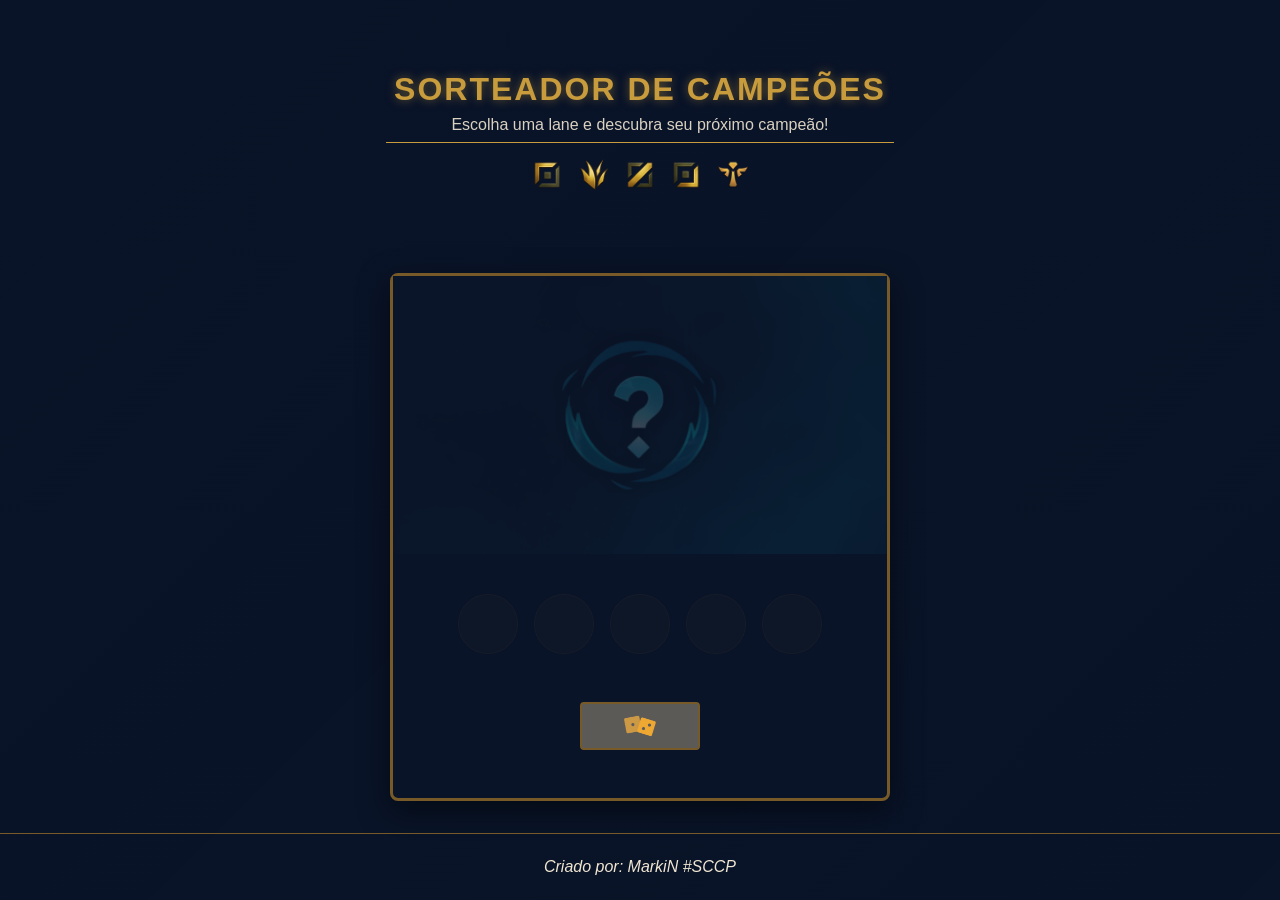
==== index.html @ a5305e43 "Primeiro commit" ====
<!DOCTYPE html>
<html lang="pt-BR">
<head>
    <meta charset="UTF-8">
    <meta name="viewport" content="width=device-width, initial-scale=1.0">
    <title>Sorteador de Campeões LoL</title>
    <link rel="stylesheet" href="css/style.css">
    <link rel="stylesheet" href="css/animations.css">
    <link rel="stylesheet" href="css/background.css">
    <link rel="stylesheet" href="css/tooltips.css">
    <link rel="stylesheet" href="css/animation-effects.css">
    <link rel="icon" href="assets/images/favicon.ico" type="image/x-icon">
    <meta name="description" content="Sorteie campeões de League of Legends por lane e descubra novos personagens para jogar!">
</head>
<body>
    <div class="container">
        <header>
            <h1>Sorteador de Campeões</h1>
            <p>Escolha uma lane e descubra seu próximo campeão!</p>
        </header>

        <div class="lane-selector">
            <button class="lane-btn" data-lane="top">
                <img src="assets/images/Top.png" alt="Top" />
            </button>
            <button class="lane-btn" data-lane="jungle">
                <img src="assets/images/Jungle.png" alt="Jungle" />
            </button>
            <button class="lane-btn" data-lane="mid">
                <img src="assets/images/Mid.png" alt="Mid" />
            </button>
            <button class="lane-btn" data-lane="adc">
                <img src="assets/images/Bot.png" alt="ADC" />
            </button>
            <button class="lane-btn" data-lane="support">
                <img src="assets/images/Support.png" alt="Support" />
            </button>
            <div class="selected-lane">
                <p>Lane selecionada: <span id="current-lane">Nenhuma</span></p>
            </div>
        </div>

    </div>
    <div class="champion-display">
        <div id="champion-card" class="hidden">
            <div class="champion-splash">
                <img id="champion-image" src="assets/images/fundo.png" alt="" >
                <div class="sorting-animation">
                </div>
            </div>
            <div class="champion-info">
                <h2 id="champion-name"></h2>
                <div class="champion-abilities">
                    <div class="ability-container">
                        <img id="passive" src="assets/images/habilidade.png" alt=" " class="empty">
                        <div class="tooltip">
                            <h4 id="passive-name">Passiva</h4>
                            <p id="passive-desc">Descrição da habilidade passiva do campeão.</p>
                        </div>
                    </div>
                    <div class="ability-container">
                        <img id="q-skill" src="assets/images/habilidade.png" alt=" " class="empty">
                        <div class="tooltip">
                            <h4 id="q-name">Habilidade Q</h4>
                            <p id="q-desc">Descrição da habilidade Q do campeão.</p>
                        </div>
                    </div>
                    <div class="ability-container">
                        <img id="w-skill" src="assets/images/habilidade.png" alt=" " class="empty">
                        <div class="tooltip">
                            <h4 id="w-name">Habilidade W</h4>
                            <p id="w-desc">Descrição da habilidade W do campeão.</p>
                        </div>
                    </div>
                    <div class="ability-container">
                        <img id="e-skill" src="assets/images/habilidade.png" alt=" " class="empty">
                        <div class="tooltip">
                            <h4 id="e-name">Habilidade E</h4>
                            <p id="e-desc">Descrição da habilidade E do campeão.</p>
                        </div>
                    </div>
                    <div class="ability-container">
                        <img id="r-skill" src="assets/images/habilidade.png" alt=" " class="empty">
                        <div class="tooltip">
                            <h4 id="r-name">Habilidade Ultimate (R)</h4>
                            <p id="r-desc">Descrição da habilidade ultimate do campeão.</p>
                        </div>
                    </div>
                </div>
                <a id="champion-link" href="#" target="_blank" rel="noopener noreferrer">Ver página oficial</a>
            </div>
            <div class="randomize-section">
                <button id="randomize-btn" disabled>
                    <img src="assets/images/dados.png" alt="Sortear" class="icon">
                </button>
            </div>
        </div>
        
    </div>

    <footer>
        <!-- <p>
            League of Legends e todos os seus personagens são propriedade da Riot Games, Inc. <br>
            Este site não é endossado pela Riot Games e não representa uma entidade oficial da empresa. <br>
            Imagens e conteúdo usados sob a política de conteúdo legal da Riot: 
            <a href="https://www.riotgames.com/pt-br/juridico" target="_blank">riotgames.com/legal</a>
        </p> -->
        <address>
            Criado por: MarkiN #SCCP
          </address>
    </footer>

    <script src="js/data-dragon-api.js"></script>
    <script src="js/main.js"></script>
</body>
</html>
---- css/style.css ----
/* Estilos gerais e variáveis */
:root {
    --primary-color: #0A1428;
    --secondary-color: #091428;
    --accent-color: #C89B3C;
    --accent-hover: #F0E6D2;
    --text-color: #F0E6D2;
    --button-color: #1E2328;
    --button-hover: #785A28;
    --disabled-color: #5B5A56;
    --background-gradient: linear-gradient(to bottom, #091428, #0A1428);
    --card-background: #0A1428;
    --border-color: #785A28;
}

* {
    margin: 0;
    padding: 0;
    box-sizing: border-box;
    font-family: 'Beaufort for LOL', 'Spiegel', 'Roboto', sans-serif;
}

@font-face {
    font-family: 'Beaufort for LOL';
    src: url('../assets/fonts/Beaufort for LOL Bold') format('woff2');
    font-weight: bold;
    font-style: normal;
}

body {
    background: var(--background-gradient);
    color: var(--text-color);
    min-height: 100vh;
    display: flex;
    flex-direction: column;
    justify-content: space-between;
    background-size: cover;
    background-position: center;
    background-attachment: fixed;
    background-blend-mode: overlay;
    
}

.container {
    max-width: 1200px;
    margin: 0 auto;
    padding: 0px;
    flex: 1;
    display: flex;
    flex-direction: column;
    justify-content: center;
    align-items: center;
    
}

/* Cabeçalho */
header {
    text-align: center;
    margin-bottom: 1rem;
    padding: 0.5rem;
    border-bottom: 1.5px solid var(--accent-color);
}

header h1 {
    font-size: 2rem;
    margin-bottom: 0.5rem;
    text-transform: uppercase;
    letter-spacing: 2px;
    color: var(--accent-color);
    text-shadow: 0 0 10px rgba(200, 155, 60, 0.5);
}

header p {
    font-size: 1rem;
    opacity: 0.9;
}

/* Seletor de Lane */
.lane-selector {
    margin-bottom: 1rem;
    text-align: center;
}
.selected-lane{
    display: none;
}

.lane-buttons {
    display: flex;
    justify-content: center;
    flex-wrap: wrap;
    gap: 1rem;
    margin-bottom: 1rem;
}

 .lane-btn {
    background: none;
    border: none;
    padding: 0;
    margin: 0 5px;
    cursor: pointer;
    outline: none;
}

.lane-btn img {
    width: 32px; 
    height: auto;
    transition: all 0.3s ease;
    display: block;
    filter: drop-shadow(0 0 0 transparent); 
}

.lane-btn.active img {
    filter: drop-shadow(0 0 7px var(--accent-color) );
    transform: scale(1.3);
    transition: all 0.1s ease;
}


/* Seção de Sorteio */
.randomize-section {
    text-align: center;
    margin-bottom: 3rem;
    display: flex;
    justify-content: center;
    width: 100%;
}

#randomize-btn {

    background-color: #0e1621; 
    color: var(--primary-color);
    border: 2px solid var(--border-color);
    width: 120px; 
    height: 48px;  
    padding: 0;
    font-size: 0; 
    cursor: pointer;
    transition: all 0.3s ease;
    border-radius: 4px; 
    box-shadow: 0 0 10px rgba(0, 234, 255, 0.3);
    display: flex;
    align-items: center;
    justify-content: center;
    position: relative;
    overflow: hidden;
    
}

#randomize-btn .icon {
    width: 32px;
    height: 32px;
  }

#randomize-btn:hover:not(:disabled) {
    background-color: var(--border-color);
    transform: translateY(-3px);
    box-shadow: 0 8px 20px rgba(0, 0, 0, 0.4);
}

#randomize-btn:disabled {
    background-color: var(--disabled-color);
    cursor: not-allowed;
    transform: none;
    box-shadow: none;
}

#randomize-btn:before {
    content: '';
    position: absolute;
    top: 0;
    left: -100%;
    width: 100%;
    height: 100%;
    background: linear-gradient(90deg, transparent, rgba(255, 255, 255, 0.3), transparent);
    transition: 0.5s;
}

#randomize-btn:hover:not(:disabled):before {
    left: 100%;
}

/* Exibição do Campeão */
.champion-display {
    display: flex;
    flex-direction: column;
    align-items: center;
    justify-content: center;
}

#champion-card {
    background: var(--card-background);
    border: 3px solid var(--border-color);
    border-radius: 8px;
    overflow: visible;
    width: 100%;
    max-width: 500px;
    box-shadow: 0 10px 30px rgba(0, 0, 0, 0.5);
    display: flex;
    flex-direction: column;
    margin-bottom: 2rem;
    transition: opacity 0.5s ease, transform 0.5s ease;
}

#champion-card.hidden {
    opacity: 1;
    transform: translateY(0);
    background-color: rgba(30, 35, 40, 0.5);
    border-color: rgba(120, 90, 40, 0.3);
    box-shadow: 0 5px 15px rgba(0, 0, 0, 0.2);
}

#champion-card.hidden .champion-splash img,
#champion-card.hidden #champion-name,
#champion-card.hidden #champion-link {
    opacity: 0;
    visibility: hidden;
}
  
  .champion-splash img.slide-in {
    opacity: 1;
    transform: translateX(0);
  }
  

#champion-card.hidden .champion-abilities img {
    opacity: 0.3;
    visibility: visible;
    background-color: rgba(30, 35, 40, 0.5);
    border: 1px solid rgba(120, 90, 40, 0.3);
}

#champion-card.hidden .tooltip {
    display: none;
}

#champion-card.visible {
    opacity: 1;
    transform: translateY(0);
}

#champion-card.visible .champion-splash img,
#champion-card.visible #champion-name,
#champion-card.visible .champion-abilities img,
#champion-card.visible #champion-link {
    opacity: 1;
    visibility: visible;
}

.champion-splash {
    width: 100%;
    height: 0;
    padding-bottom: 56.25%; /* 16:9 aspect ratio */
    position: relative;
    overflow: hidden;
}

.champion-splash img {
    position: absolute;
    top: 0;
    left: 0;
    width: 100%;
    height: 100%;
    object-fit: cover;
    transition: transform 0.5s ease;
}

.champion-splash:hover img {
    transform: scale(1.05);
}

.champion-info {
    padding: 1.5rem;
    text-align: center;
}

.champion-info h2 {
    font-size: 2.5rem;
    margin-bottom: 1rem;
    color: var(--accent-color);
    text-transform: uppercase;
    letter-spacing: 1px;
}

.champion-abilities {
    display: flex;
    justify-content: center;
    gap: 1rem;
    margin-bottom: 1.5rem;
    flex-wrap: wrap;
}

.champion-abilities img {
    width: 60px;
    height: 60px;
    border-radius: 50%;
    border: 2px solid var(--border-color);
    transition: transform 0.3s ease, box-shadow 0.3s ease;
}

.champion-abilities img:hover {
    transform: translateY(-5px);
    box-shadow: 0 5px 15px rgba(200, 155, 60, 0.5);
}

#champion-link {
    display: none;
    background-color: var(--button-color);
    color: var(--text-color);
    text-decoration: none;
    padding: 0.8rem 1.5rem;
    border-radius: 4px;
    transition: all 0.3s ease;
    border: 1px solid var(--border-color);
}

#champion-link:hover {
    background-color: var(--button-hover);
    color: var(--accent-hover);
}

#randomize-again {
    background-color: var(--button-color);
    color: var(--text-color);
    border: 2px solid var(--border-color);
    padding: 0.8rem 1.5rem;
    font-size: 1.1rem;
    cursor: pointer;
    transition: all 0.3s ease;
    border-radius: 4px;
    margin-top: 1rem;
    opacity: 0;
    transform: translateY(20px);
    transition: opacity 0.5s ease, transform 0.5s ease, background-color 0.3s ease;
}

#randomize-again.visible {
    opacity: 1;
    transform: translateY(0);
}

#randomize-again:hover {
    background-color: var(--button-hover);
}

.hidden {
    display: none;
}

/* Rodapé */
footer {
    text-align: center;
    padding: 1.5rem;
    background-color: rgba(10, 20, 40, 0.8);
    border-top: 1px solid var(--border-color);
}

footer p {
    margin-bottom: 0.5rem;
    font-size: 0.9rem;
    opacity: 0.8;
}

footer a {
    color: var(--accent-color);
    text-decoration: none;
    transition: color 0.3s ease;
}

footer a:hover {
    color: var(--accent-hover);
    text-decoration: underline;
}

/* Animações */
@keyframes fadeIn {
    from {
        opacity: 0;
        transform: translateY(20px);
    }
    to {
        opacity: 1;
        transform: translateY(0);
    }
}

@keyframes pulse {
    0% {
        box-shadow: 0 0 0 0 rgba(200, 155, 60, 0.7);
    }
    70% {
        box-shadow: 0 0 0 10px rgba(200, 155, 60, 0);
    }
    100% {
        box-shadow: 0 0 0 0 rgba(200, 155, 60, 0);
    }
}

/* Responsividade */
/* @media (min-width: 768px) {
    #champion-card {
        flex-direction: row;
    } */
    
    /* .champion-splash {
        width: 60%;
        height: auto;
        padding-bottom: 0;
    }
    
    .champion-info {
        width: 40%;
        display: flex;
        flex-direction: column;
        justify-content: center;
    }
} */

@media (max-width: 767px) {
    header h1 {
        font-size: 2.2rem;
    }
    
    .lane-buttons {
        gap: 0.5rem;
    }
    
    /* .lane-btn {
        padding: 0.6rem 1rem;
        font-size: 1rem;
        min-width: 100px;
    } */
    
    #randomize-btn {
        padding: 0.8rem 1.5rem;
        font-size: 1.2rem;
    }
    
    .champion-info h2 {
        font-size: 2rem;
    }
    
    .champion-abilities img {
        width: 50px;
        height: 50px;
    }
}

@media (max-width: 480px) {
    .container {
        padding: 1rem;
    }
    
    header h1 {
        font-size: 1.8rem;
    }
    
    header p {
        font-size: 1rem;
    }
    
    /* .lane-btn {
        padding: 0.5rem 0.8rem;
        font-size: 0.9rem;
        min-width: 80px;
    } */
    
    .champion-info h2 {
        font-size: 1.5rem;
    }
    
    .champion-abilities img {
        width: 40px;
        height: 40px;
    }
}
---- css/animations.css ----
/* Estilos adicionais para animações e efeitos */
@keyframes fadeIn {
    from {
        opacity: 0;
        transform: translateY(20px);
    }
    to {
        opacity: 1;
        transform: translateY(0);
    }
}

@keyframes pulse {
    0% {
        transform: scale(1);
        box-shadow: 0 0 0 0 rgba(200, 155, 60, 0.7);
    }
    70% {
        transform: scale(1.05);
        box-shadow: 0 0 0 10px rgba(200, 155, 60, 0);
    }
    100% {
        transform: scale(1);
        box-shadow: 0 0 0 0 rgba(200, 155, 60, 0);
    }
}

@keyframes confetti-fall {
    0% {
        transform: translateY(-100vh) rotate(0deg);
    }
    100% {
        transform: translateY(100vh) rotate(360deg);
    }
}



@keyframes shuffle {
    0% {
        transform: translateY(0) scale(1);
        opacity: 1;
    }
    50% {
        transform: translateY(-20px) scale(1.1);
        opacity: 0.5;
    }
    100% {
        transform: translateY(0) scale(1);
        opacity: 1;
    }
}

.shuffle {
    animation: shuffle 0.2s ease;
}

@keyframes glow {
    0% {
        box-shadow: 0 0 5px rgba(200, 155, 60, 0.5);
    }
    50% {
        box-shadow: 0 0 20px rgba(200, 155, 60, 0.8);
    }
    100% {
        box-shadow: 0 0 5px rgba(200, 155, 60, 0.5);
    }
}

.champion-card.visible {
    animation: fadeIn 0.8s ease forwards, glow 2s ease infinite;
}

#randomize-again.visible {
    animation: fadeIn 0.5s ease forwards;
}


.lane-btn:hover img {
    transform: scale(1.1);
    transition: transform 0.2s ease;
}


@keyframes shine {
    0% {
        transform: translateX(-100%) rotate(45deg);
    }
    100% {
        transform: translateX(100%) rotate(45deg);
    }
}

/* Efeito de loading durante o sorteio */
.loading-spinner {
    display: inline-block;
    width: 50px;
    height: 50px;
    border: 5px solid rgba(240, 230, 210, 0.3);
    border-radius: 50%;
    border-top-color: var(--accent-color);
    animation: spin 1s ease-in-out infinite;
}

@keyframes spin {
    to {
        transform: rotate(360deg);
    }
}

/* Efeito de escala para ícones de habilidades */
.champion-abilities img:hover {
    transform: scale(1.2);
    box-shadow: 0 0 15px rgba(200, 155, 60, 0.8);
    z-index: 10;
}

/* Efeito de partículas para o fundo */
.particle {
    position: fixed;
    background-color: rgba(240, 230, 210, 0.2);
    border-radius: 50%;
    pointer-events: none;
    z-index: -1;
}

/* Efeito de destaque para o campeão selecionado */
.champion-splash::after {
    content: '';
    position: absolute;
    top: 0;
    left: 0;
    width: 100%;
    height: 100%;
    background: linear-gradient(135deg, rgba(200, 155, 60, 0.3) 0%, transparent 50%, rgba(200, 155, 60, 0.3) 100%);
    opacity: 0;
    transition: opacity 0.5s ease;
}

.champion-splash:hover::after {
    opacity: 1;
}
---- css/background.css ----
body::before {
    content: '';
    position: fixed;
    top: 0;
    left: 0;
    width: 100%;
    height: 100%;
    background-image: url('https://ddragon.leagueoflegends.com/cdn/img/champion/splash/Lux_0.jpg');
    background-size: cover;
    background-position: center;
    filter: blur(8px) brightness(0.3);
    z-index: -2;
}

body::after {
    content: '';
    position: fixed;
    top: 0;
    left: 0;
    width: 100%;
    height: 100%;
    background: linear-gradient(135deg, rgba(10, 20, 40, 0.9) 0%, rgba(9, 20, 40, 0.8) 100%);
    z-index: -1;
}
---- css/tooltips.css ----
.champion-abilities {
    position: relative;
    
}

.champion-abilities img {
    position: relative;
    cursor: pointer;
}

.tooltip {
    position: absolute;
    bottom: 100%;
    left: 50%;
    transform: translateX(-50%);
    background-color: var(--card-background);
    border: 2px solid var(--border-color);
    border-radius: 4px;
    padding: 10px;
    width: 250px;
    color: var(--text-color);
    font-size: 0.9rem;
    z-index: 1000;
    opacity: 0;
    visibility: hidden;
    transition: opacity 0.3s ease, visibility 0.3s ease;
    box-shadow: 0 5px 15px rgba(0, 0, 0, 0.5);
    pointer-events: none;
}

.tooltip::after {
    content: '';
    position: absolute;
    top: 100%;
    left: 50%;
    transform: translateX(-50%);
    border-width: 8px;
    border-style: solid;
    border-color: var(--border-color) transparent transparent transparent;
}

.tooltip h4 {
    color: var(--accent-color);
    margin: 0 0 5px 0;
    font-size: 1rem;
    text-transform: uppercase;
    letter-spacing: 1px;
}

.tooltip p {
    margin: 0;
    line-height: 1.4;
}

.champion-abilities img:hover + .tooltip {
    opacity: 1;
    visibility: visible;
}

.champion-abilities img {
    width: 60px;
    height: 60px;
    border-radius: 50%;
    border: 2px solid var(--border-color);
    transition: all 0.3s ease;
    background-color: rgba(0, 0, 0, 0.3);
    object-fit: cover;
}

.champion-splash img,
#champion-name,
.champion-abilities img,
#champion-link {
    transition: opacity 0.5s ease, visibility 0.5s ease;
}

.champion-abilities img.empty {
    background-color: rgba(30, 35, 40, 0.5);
    border: 1px solid rgba(120, 90, 40, 0.3);
    display: flex;
    align-items: center;
    justify-content: center;
    position: relative;
    opacity: 0.3;
}

.champion-abilities img.error {
    background-color: rgba(30, 35, 40, 0.5);
    border: 1px solid rgba(120, 90, 40, 0.3);
    display: flex;
    align-items: center;
    justify-content: center;
    position: relative;
}
---- css/animation-effects.css ----
/* Estilos para imagens genéricas no card vazio */
.placeholder-image {
    position: absolute;
    top: 0;
    left: 0;
    width: 100%;
    height: 100%;
    object-fit: cover;
    opacity: 0.3;
    transition: opacity 0.3s ease;
}

.champion-splash .placeholder-image {
    border-radius: 0;
    border: none;
}

#champion-card.visible .placeholder-image {
    display: none;
}

/* Ajustes para o card vazio */
#champion-card.hidden .champion-info {
    position: relative;
    z-index: 10;
}

#champion-card.hidden .champion-splash {
    position: relative;
    overflow: hidden;
}

/* Ajustes para o z-index dos tooltips */
.ability-container {
    position: relative;
    z-index: 100;
}

.ability-container:hover {
    z-index: 1001;
}
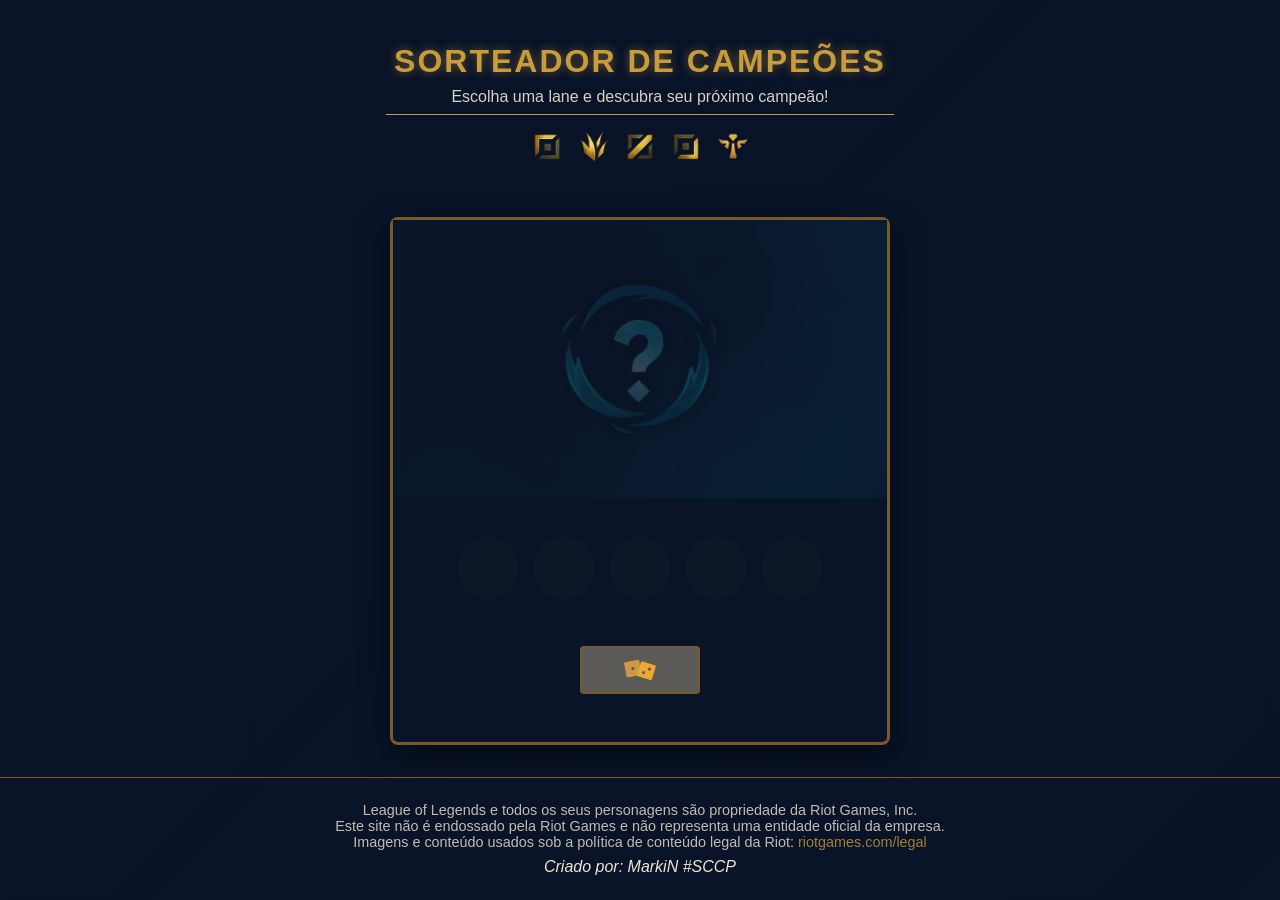
==== commit 2d49ef43: "Update index.html" ====
--- a/index.html
+++ b/index.html
@@ -99,12 +99,12 @@
     </div>
 
     <footer>
-        <!-- <p>
+         <p>
             League of Legends e todos os seus personagens são propriedade da Riot Games, Inc. <br>
             Este site não é endossado pela Riot Games e não representa uma entidade oficial da empresa. <br>
             Imagens e conteúdo usados sob a política de conteúdo legal da Riot: 
             <a href="https://www.riotgames.com/pt-br/juridico" target="_blank">riotgames.com/legal</a>
-        </p> -->
+        </p> 
         <address>
             Criado por: MarkiN #SCCP
           </address>
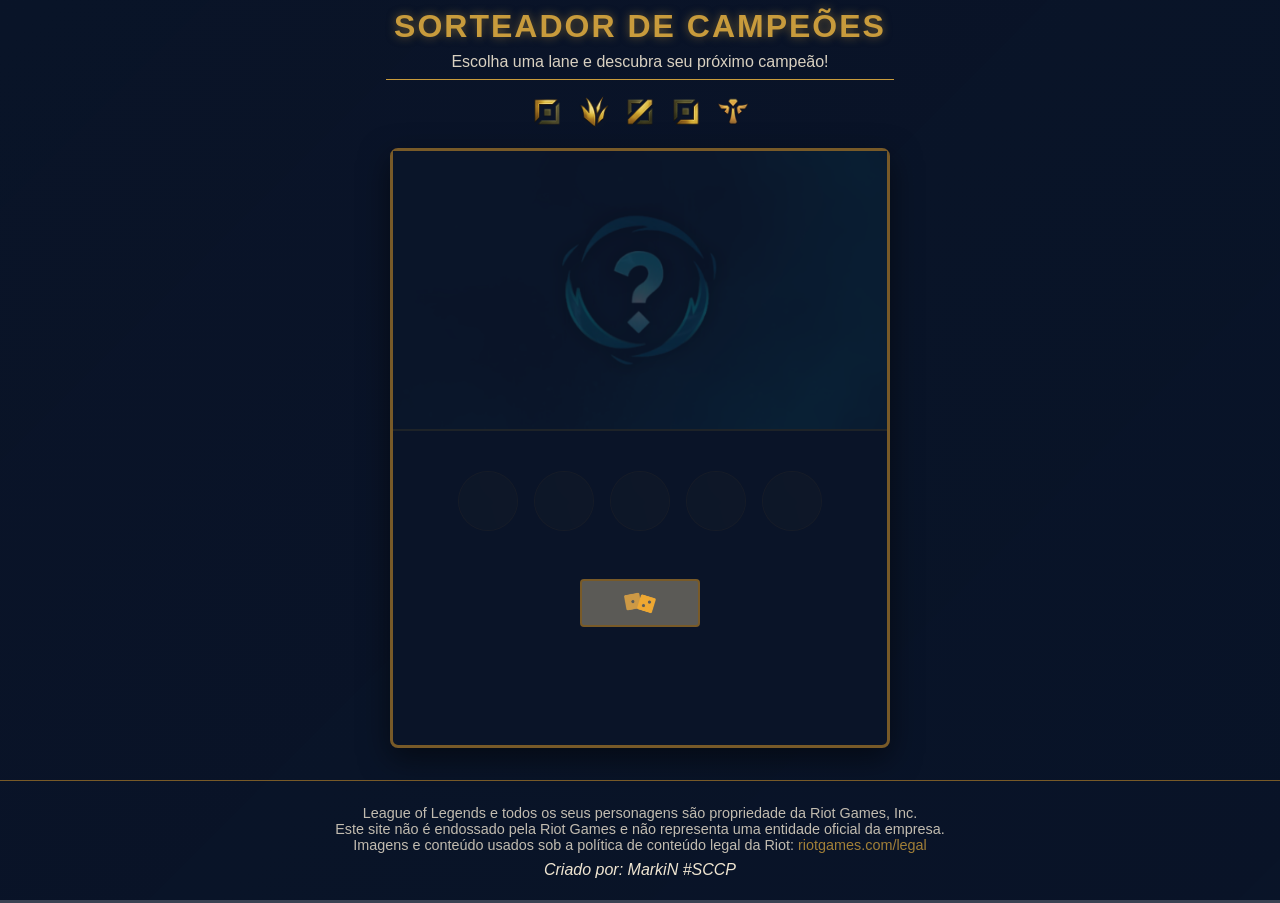
==== commit c7a50c73: "atualização card" ====
--- a/index.html
+++ b/index.html
@@ -99,12 +99,12 @@
     </div>
 
     <footer>
-         <p>
+        <p>
             League of Legends e todos os seus personagens são propriedade da Riot Games, Inc. <br>
             Este site não é endossado pela Riot Games e não representa uma entidade oficial da empresa. <br>
             Imagens e conteúdo usados sob a política de conteúdo legal da Riot: 
             <a href="https://www.riotgames.com/pt-br/juridico" target="_blank">riotgames.com/legal</a>
-        </p> 
+       
         <address>
             Criado por: MarkiN #SCCP
           </address>
--- a/css/style.css
+++ b/css/style.css
@@ -38,7 +38,11 @@
     background-position: center;
     background-attachment: fixed;
     background-blend-mode: overlay;
-    
+  
+    user-select: none;
+    -webkit-user-select: none; /* Para Safari */
+    -moz-user-select: none;    /* Para Firefox */
+    -ms-user-select: none;     /* Para Internet Explorer/Edge antigo */
 }
 
 .container {
@@ -190,6 +194,7 @@
 #champion-card {
     background: var(--card-background);
     border: 3px solid var(--border-color);
+    min-height: 600px;
     border-radius: 8px;
     overflow: visible;
     width: 100%;
@@ -252,6 +257,9 @@
     padding-bottom: 56.25%; /* 16:9 aspect ratio */
     position: relative;
     overflow: hidden;
+    border-bottom:  2px solid var(--button-color);
+
+
 }
 
 .champion-splash img {
@@ -280,6 +288,7 @@
     text-transform: uppercase;
     letter-spacing: 1px;
 }
+
 
 .champion-abilities {
     display: flex;
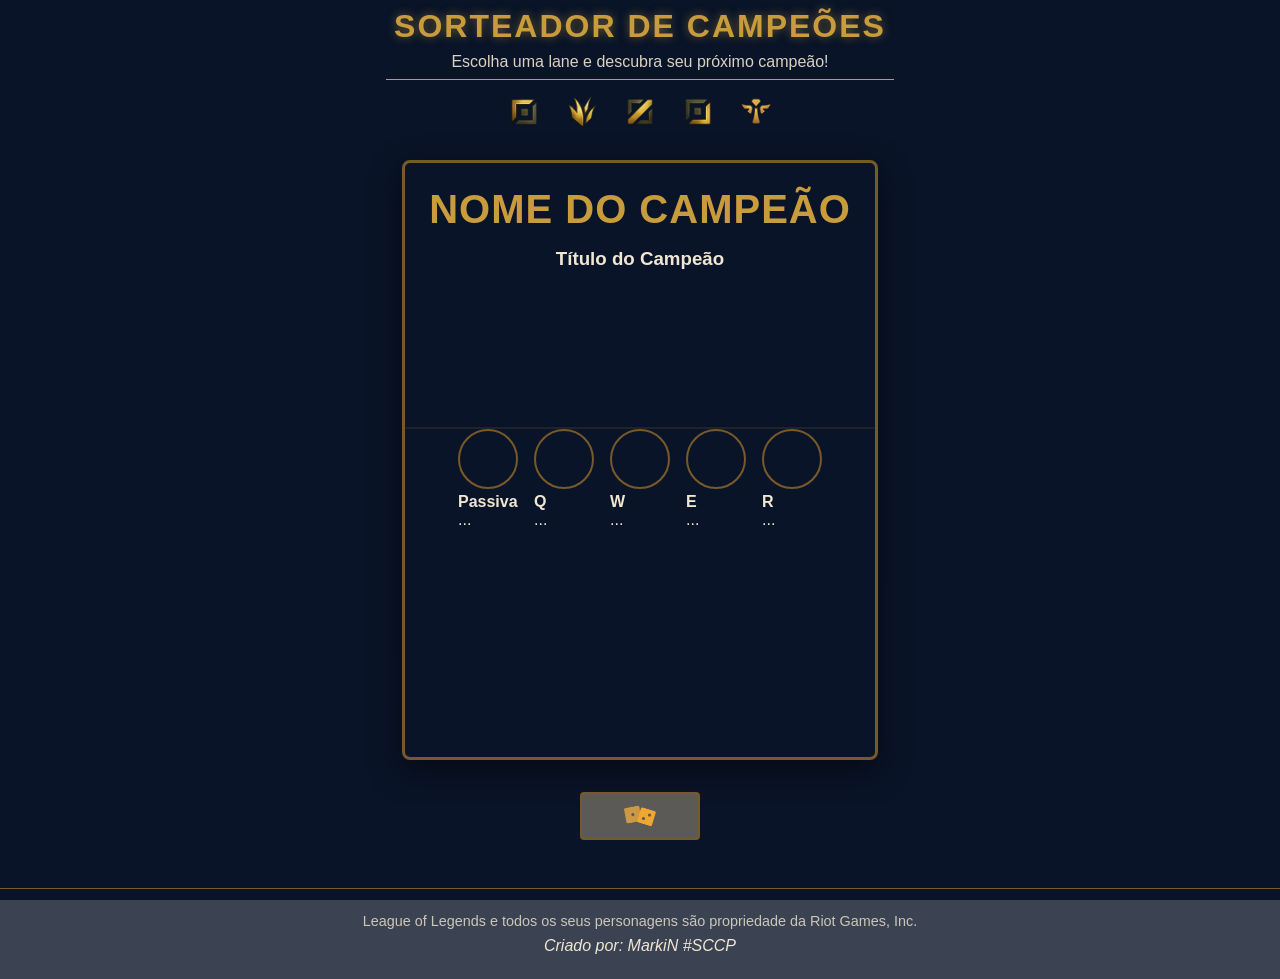
==== commit d57331c4: "Refactor index.html for cleaner structure and updates Removed unused CSS links and updated the descr" ====
--- a/index.html
+++ b/index.html
@@ -5,109 +5,85 @@
     <meta name="viewport" content="width=device-width, initial-scale=1.0">
     <title>Sorteador de Campeões LoL</title>
     <link rel="stylesheet" href="css/style.css">
-    <link rel="stylesheet" href="css/animations.css">
-    <link rel="stylesheet" href="css/background.css">
-    <link rel="stylesheet" href="css/tooltips.css">
-    <link rel="stylesheet" href="css/animation-effects.css">
     <link rel="icon" href="assets/images/favicon.ico" type="image/x-icon">
-    <meta name="description" content="Sorteie campeões de League of Legends por lane e descubra novos personagens para jogar!">
+    <meta name="description" content="Sorteie campeões de League of Legends por lane!">
 </head>
 <body>
     <div class="container">
+        
         <header>
             <h1>Sorteador de Campeões</h1>
             <p>Escolha uma lane e descubra seu próximo campeão!</p>
         </header>
 
         <div class="lane-selector">
-            <button class="lane-btn" data-lane="top">
-                <img src="assets/images/Top.png" alt="Top" />
-            </button>
-            <button class="lane-btn" data-lane="jungle">
-                <img src="assets/images/Jungle.png" alt="Jungle" />
-            </button>
-            <button class="lane-btn" data-lane="mid">
-                <img src="assets/images/Mid.png" alt="Mid" />
-            </button>
-            <button class="lane-btn" data-lane="adc">
-                <img src="assets/images/Bot.png" alt="ADC" />
-            </button>
-            <button class="lane-btn" data-lane="support">
-                <img src="assets/images/Support.png" alt="Support" />
-            </button>
+            <div class="lane-buttons">
+                <button class="lane-btn" data-lane="top"><img src="assets/images/Top.png" alt="Top" /></button>
+                <button class="lane-btn" data-lane="jungle"><img src="assets/images/Jungle.png" alt="Jungle" /></button>
+                <button class="lane-btn" data-lane="mid"><img src="assets/images/Mid.png" alt="Mid" /></button>
+                <button class="lane-btn" data-lane="bot"><img src="assets/images/Bot.png" alt="ADC" /></button>
+                <button class="lane-btn" data-lane="support"><img src="assets/images/Support.png" alt="Support" /></button>
+            </div>
             <div class="selected-lane">
                 <p>Lane selecionada: <span id="current-lane">Nenhuma</span></p>
             </div>
         </div>
 
-    </div>
-    <div class="champion-display">
-        <div id="champion-card" class="hidden">
-            <div class="champion-splash">
-                <img id="champion-image" src="assets/images/fundo.png" alt="" >
-                <div class="sorting-animation">
+        <div class="summon-stage">
+            
+            <div id="summon-effect" class="summon-effect"></div>
+
+            <div id="champion-card" class="hidden">
+                
+                <div class="champion-splash">
+                    <img id="champion-img" src="[data-uri]" alt="Campeão" class="empty">
+                    
+                    <div class="text-overlay"></div>
+
+                    <div class="champion-info">
+                        <h2 id="champion-name">Nome do Campeão</h2>
+                        <h3 id="champion-title">Título do Campeão</h3>
+                    </div>
                 </div>
-            </div>
-            <div class="champion-info">
-                <h2 id="champion-name"></h2>
+
                 <div class="champion-abilities">
                     <div class="ability-container">
-                        <img id="passive" src="assets/images/habilidade.png" alt=" " class="empty">
-                        <div class="tooltip">
-                            <h4 id="passive-name">Passiva</h4>
-                            <p id="passive-desc">Descrição da habilidade passiva do campeão.</p>
-                        </div>
+                        <img id="passive-skill" src="[data-uri]" alt="P" class="skill-icon empty">
+                        <div class="tooltip"><h4 id="passive-name">Passiva</h4><p id="passive-desc">...</p></div>
                     </div>
                     <div class="ability-container">
-                        <img id="q-skill" src="assets/images/habilidade.png" alt=" " class="empty">
-                        <div class="tooltip">
-                            <h4 id="q-name">Habilidade Q</h4>
-                            <p id="q-desc">Descrição da habilidade Q do campeão.</p>
-                        </div>
+                        <img id="q-skill" src="[data-uri]" alt="Q" class="skill-icon empty">
+                        <div class="tooltip"><h4 id="q-name">Q</h4><p id="q-desc">...</p></div>
                     </div>
                     <div class="ability-container">
-                        <img id="w-skill" src="assets/images/habilidade.png" alt=" " class="empty">
-                        <div class="tooltip">
-                            <h4 id="w-name">Habilidade W</h4>
-                            <p id="w-desc">Descrição da habilidade W do campeão.</p>
-                        </div>
+                        <img id="w-skill" src="[data-uri]" alt="W" class="skill-icon empty">
+                        <div class="tooltip"><h4 id="w-name">W</h4><p id="w-desc">...</p></div>
                     </div>
                     <div class="ability-container">
-                        <img id="e-skill" src="assets/images/habilidade.png" alt=" " class="empty">
-                        <div class="tooltip">
-                            <h4 id="e-name">Habilidade E</h4>
-                            <p id="e-desc">Descrição da habilidade E do campeão.</p>
-                        </div>
+                        <img id="e-skill" src="[data-uri]" alt="E" class="skill-icon empty">
+                        <div class="tooltip"><h4 id="e-name">E</h4><p id="e-desc">...</p></div>
                     </div>
                     <div class="ability-container">
-                        <img id="r-skill" src="assets/images/habilidade.png" alt=" " class="empty">
-                        <div class="tooltip">
-                            <h4 id="r-name">Habilidade Ultimate (R)</h4>
-                            <p id="r-desc">Descrição da habilidade ultimate do campeão.</p>
-                        </div>
+                        <img id="r-skill" src="[data-uri]" alt="R" class="skill-icon empty">
+                        <div class="tooltip"><h4 id="r-name">R</h4><p id="r-desc">...</p></div>
                     </div>
                 </div>
-                <a id="champion-link" href="#" target="_blank" rel="noopener noreferrer">Ver página oficial</a>
-            </div>
-            <div class="randomize-section">
-                <button id="randomize-btn" disabled>
-                    <img src="assets/images/dados.png" alt="Sortear" class="icon">
-                </button>
+
             </div>
         </div>
-        
+
+        <section class="randomize-section">
+            <button id="randomize-btn" disabled>
+                <img src="assets/images/dados.png" alt="Sortear" class="icon">
+                SORTEAR
+            </button>
+        </section>
+
     </div>
 
     <footer>
-        <p>
-            League of Legends e todos os seus personagens são propriedade da Riot Games, Inc. <br>
-            Este site não é endossado pela Riot Games e não representa uma entidade oficial da empresa. <br>
-            Imagens e conteúdo usados sob a política de conteúdo legal da Riot: 
-            <a href="https://www.riotgames.com/pt-br/juridico" target="_blank">riotgames.com/legal</a>
-       
-        <address>
-            Criado por: MarkiN #SCCP
-          </address>
+        <p>League of Legends e todos os seus personagens são propriedade da Riot Games, Inc.</p>
+        <address>Criado por: MarkiN #SCCP</address>
     </footer>
 
     <script src="js/data-dragon-api.js"></script>
